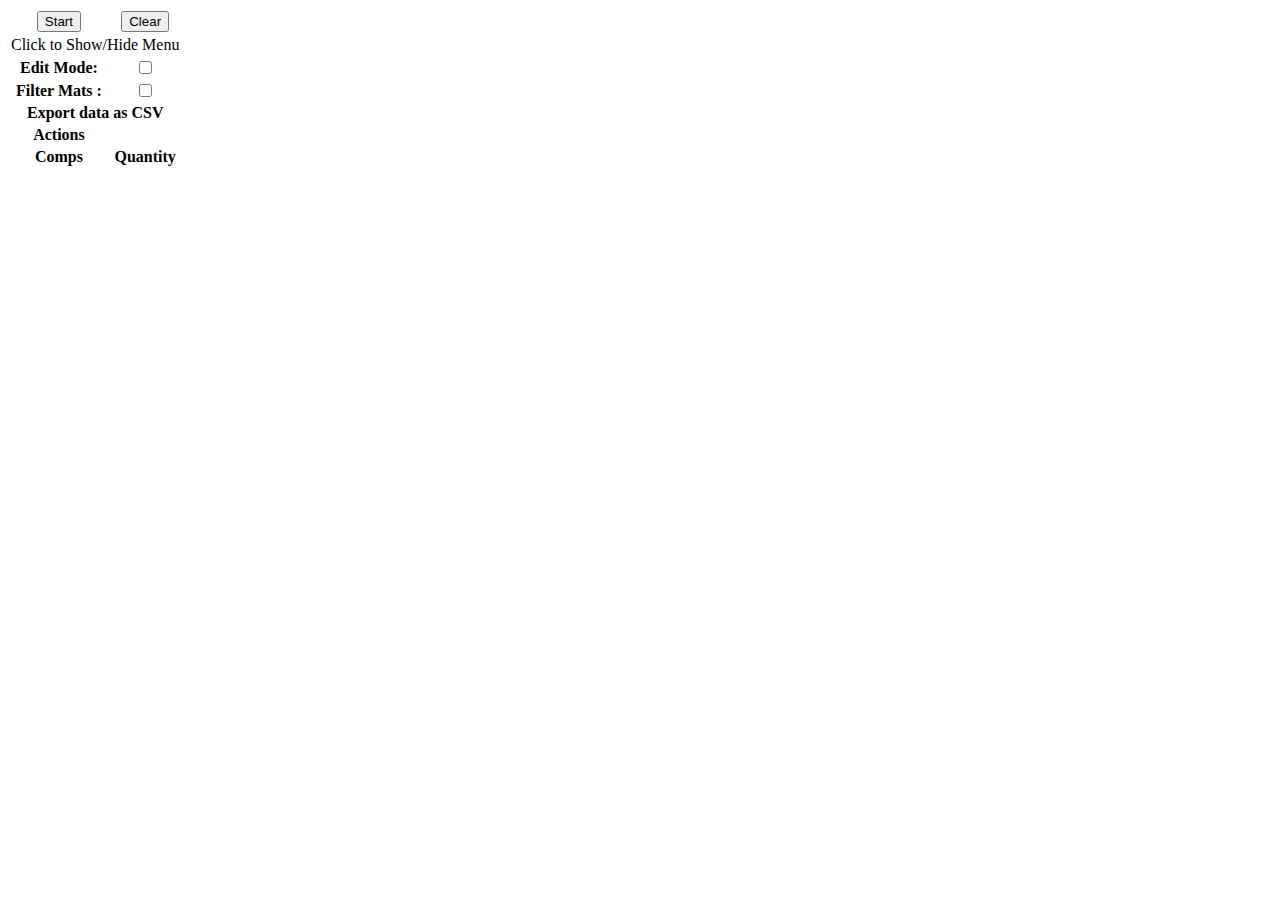
==== index.html @ 29f9e84e "Merge branch 'ZeroGwafa-master'" ====
<html>

<head>
    <link rel="stylesheet" type="text/css" href="https://runeapps.org/nis/nis.css" />
    <link rel="stylesheet" type="text/css" href="css/style.css">

    <script type="text/javascript" src="/ArchMatCounter/scripts/jquery.js"></script>
    <script type="text/javascript" src="/ArchMatCounter/scripts/jquery-color.js"></script>
    <script type="text/javascript" src="https://runeapps.org/runeappslib.js"></script>
    <script type="text/javascript" src="https://runeapps.org/alt1lib.js"></script>
    <script type="text/javascript" src="https://runeapps.org/imagedetect.js"></script>
    <script type="text/javascript" src="https://runeapps.org/imagelibs/chatbox.js"></script>
</head>

<body class="nis">
    <div class="main">
        <table class="ui">
            <thead class='menu'>
                <tr>
                    <th><button class="tracker nisbutton">Start</button></th>
                    <th><button class="clear nisbutton">Clear</button></th>
                </tr>
            </thead>
            <tbody>
                <tr>
                    <td data-menu='hide' colspan=2 class="toggleMenu">Click to Show/Hide Menu</td>
                </tr>
            </tbody>
            <tbody class='options'>
                <tr>
                    <th title="When checked, allows you to edit the values for each material.">Edit Mode:</th>
                    <th><input type="checkbox" class="edit"></th>
                </tr>
                <tr>
                    <th title="When checked, will only show materials with a Quantity greater than 0">Filter Mats :</th>
                    <th><input type="checkbox" class="filter"></th>
                </tr>
                <tr>
                    <th colspan=2><span class='export'>Export data as CSV</span></th>
                </tr>
            </tbody>
            <tbody>
                <tr>
                    <th>Actions</th>
                    <th><span class='actions'></span></th>
                </tr>
                <tr>
                    <th id="comps">Comps</th>
                    <th id="quantity">Quantity</th>
                </tr>
            </tbody>
            <tbody class="mats">
            </tbody>
        </table>
    </div>

    <script src="scripts/data.js"></script>
    <script src="scripts/script.js"></script>
</body>

</html>
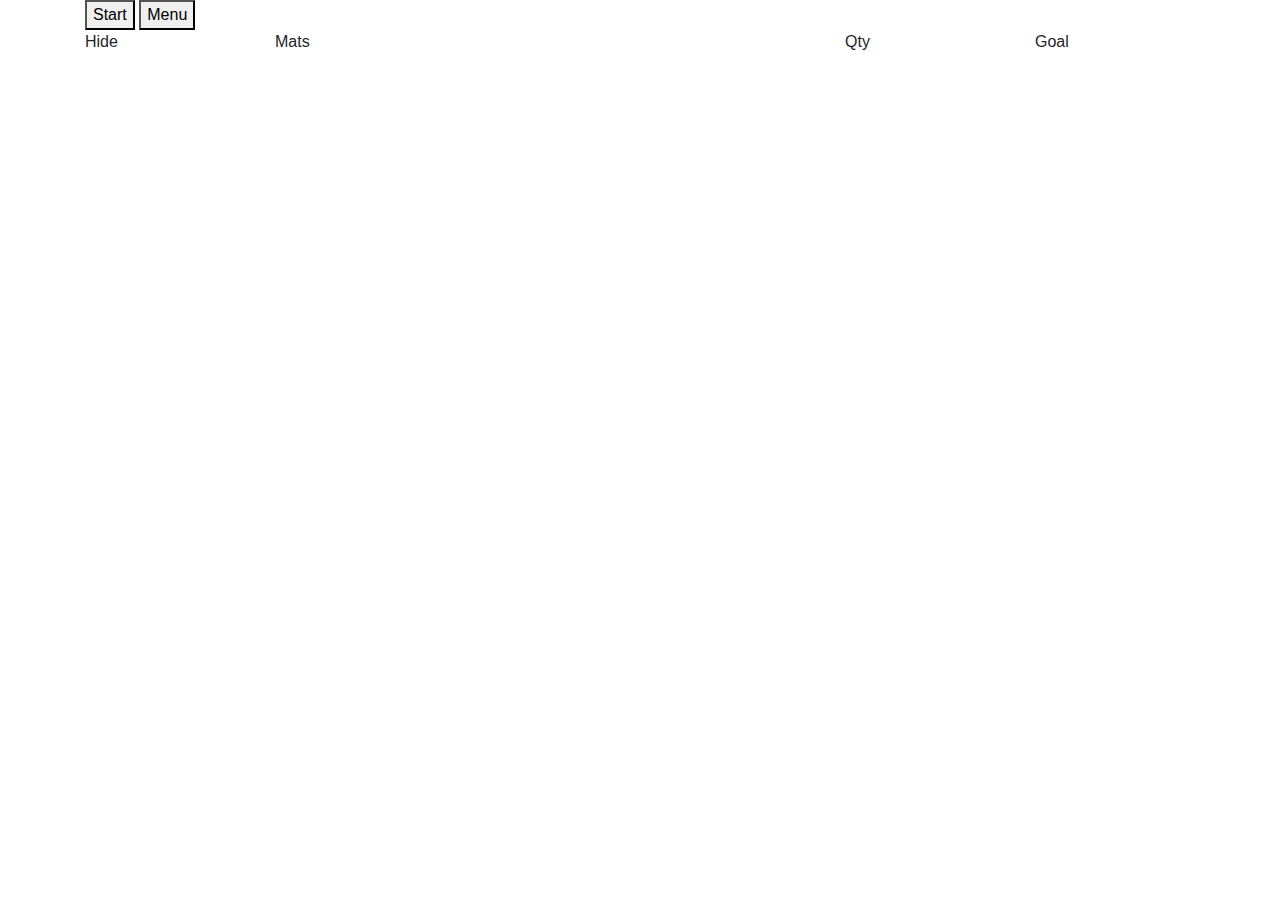
==== commit cc772710: "put artefacts into collections for easier viewing" ====
--- a/index.html
+++ b/index.html
@@ -1,61 +1,125 @@
 <html>
 
 <head>
+    <link rel='stylesheet' href='https://stackpath.bootstrapcdn.com/bootstrap/4.3.1/css/bootstrap.min.css' integrity='sha384-ggOyR0iXCbMQv3Xipma34MD+dH/1fQ784/j6cY/iJTQUOhcWr7x9JvoRxT2MZw1T' crossorigin='anonymous'>
+    <script src="https://code.jquery.com/jquery-3.4.1.slim.min.js" integrity="sha384-J6qa4849blE2+poT4WnyKhv5vZF5SrPo0iEjwBvKU7imGFAV0wwj1yYfoRSJoZ+n" crossorigin="anonymous"></script>
+    <script src="https://cdn.jsdelivr.net/npm/popper.js@1.16.0/dist/umd/popper.min.js" integrity="sha384-Q6E9RHvbIyZFJoft+2mJbHaEWldlvI9IOYy5n3zV9zzTtmI3UksdQRVvoxMfooAo" crossorigin="anonymous"></script>
+    <script src="https://stackpath.bootstrapcdn.com/bootstrap/4.4.1/js/bootstrap.min.js" integrity="sha384-wfSDF2E50Y2D1uUdj0O3uMBJnjuUD4Ih7YwaYd1iqfktj0Uod8GCExl3Og8ifwB6" crossorigin="anonymous"></script>
     <link rel="stylesheet" type="text/css" href="https://runeapps.org/nis/nis.css" />
     <link rel="stylesheet" type="text/css" href="css/style.css">
 
-    <script type="text/javascript" src="/ArchMatCounter/scripts/jquery.js"></script>
-    <script type="text/javascript" src="/ArchMatCounter/scripts/jquery-color.js"></script>
     <script type="text/javascript" src="https://runeapps.org/runeappslib.js"></script>
+    <link rel="stylesheet" type="text/css" href="https://runeapps.org/runeappslib.css">
     <script type="text/javascript" src="https://runeapps.org/alt1lib.js"></script>
     <script type="text/javascript" src="https://runeapps.org/imagedetect.js"></script>
     <script type="text/javascript" src="https://runeapps.org/imagelibs/chatbox.js"></script>
 </head>
 
 <body class="nis">
-    <div class="main">
-        <table class="ui">
-            <thead class='menu'>
-                <tr>
-                    <th><button class="tracker nisbutton">Start</button></th>
-                    <th><button class="clear nisbutton">Clear</button></th>
-                </tr>
-            </thead>
-            <tbody>
-                <tr>
-                    <td data-menu='hide' colspan=2 class="toggleMenu">Click to Show/Hide Menu</td>
-                </tr>
-            </tbody>
-            <tbody class='options'>
-                <tr>
-                    <th title="When checked, allows you to edit the values for each material.">Edit Mode:</th>
-                    <th><input type="checkbox" class="edit"></th>
-                </tr>
-                <tr>
-                    <th title="When checked, will only show materials with a Quantity greater than 0">Filter Mats :</th>
-                    <th><input type="checkbox" class="filter"></th>
-                </tr>
-                <tr>
-                    <th colspan=2><span class='export'>Export data as CSV</span></th>
-                </tr>
-            </tbody>
-            <tbody>
-                <tr>
-                    <th>Actions</th>
-                    <th><span class='actions'></span></th>
-                </tr>
-                <tr>
-                    <th id="comps">Comps</th>
-                    <th id="quantity">Quantity</th>
-                </tr>
-            </tbody>
-            <tbody class="mats">
-            </tbody>
-        </table>
+    <div class="container">
+        <div class="row">
+            <div class="col">
+                <button class="tracker nisbutton">
+                    Start
+                </button>
+                <button class="nisbutton" type="button" data-toggle="collapse" data-target="#menu" aria-expanded="false" aria-controls="menu">
+                <!-- <button class="nisbutton" id="test"> -->
+                    Menu
+                </button>
+            </div>
+        </div>
+        <div class="row">
+            <div class="col">
+                <div class="collapse" id="menu" class="menu">
+                    <div class="row">
+                        <div class="col header" title="When checked, will only show materials with a Quantity greater than 0">
+                            <h6>Filter Mats</h6>
+                        </div>
+                        <div class="col">
+                            <input type="checkbox" class="filter" />
+                        </div>
+                    </div>
+                    <div class="row">
+                        <div class="col header" title="When checked, allows you to edit the values for each material.">
+                            <h6>Edit Mode</h6>
+                        </div>
+                        <div class="col">
+                            <input type="checkbox" class="edit" />
+                        </div>
+                    </div>
+                    <div class="row">
+                        <div class="col header" title="When checked, Shows the goals column.">
+                            <h6>Enable Goals</h6>
+                        </div>
+                        <div class="col">
+                            <input type="checkbox" class="goals" />
+                        </div>
+                    </div>
+                    <div class="row">
+                        <div class="col header" title="Allows the user to select the chat box the app should target.">
+                            <h6>Select Chat</h6>
+                        </div>
+                        <div class="col">
+                            <select class="chat">
+                                <option value="">Select Chat</option>
+                            </select>
+                        </div>
+                    </div>
+                    <div class="row">
+                        <div class="col header" title="Clears material Qty column.">
+                            <button class="clear nisbutton" data-type="qty" name='qty'>
+                                    ClearQty
+                                </button>
+                        </div>
+                        <div class="col header" title="Clears material Goals column.">
+                            <button class="clear nisbutton" data-type="goal" name="goals">
+                                    ClearGoals
+                                </button>
+                        </div>
+                    </div>
+                    <div class="row">
+                        <div class="col header" title="Imports a JSON list from the Wiki Calc.">
+                            <button class='nisbutton openImport'>
+                                    ArtifactCalc
+                                </button>
+                        </div>
+                        <div class="col header" title="Imports a JSON list from the Wiki Calc.">
+                            <button class='nisbutton openCollectionsImport'>
+                                    CollectionsCalc
+                                </button>
+                        </div>
+                    </div>
+                    <div class="row">
+                        <div class="col header" title="Exports the current data as a CSV file.">
+                            <button class='nisbutton export'>
+                                    CSV Export
+                                </button>
+                        </div>
+                    </div>
+                </div>
+            </div>
+        </div>
     </div>
-
-    <script src="scripts/data.js"></script>
-    <script src="scripts/script.js"></script>
+    <div class="container matSection">
+        <div class="row matHeader">
+            <div class="col hide">Hide</div>
+            <div class="col-6 sort" data-sort='level'>
+                Mats
+            </div>
+            <div class="col sort" data-sort='qty'>
+                Qty
+            </div>
+            <div class="col sort goalCol" data-sort='goal'>
+                Goal
+            </div>
+        </div>
+        <div class="row scroll">
+            <div class="col mats">
+            </div>
+        </div>
+    </div>
 </body>
+<script src="scripts/data.js"></script>
+<script src="scripts/script.js"></script>
 
 </html>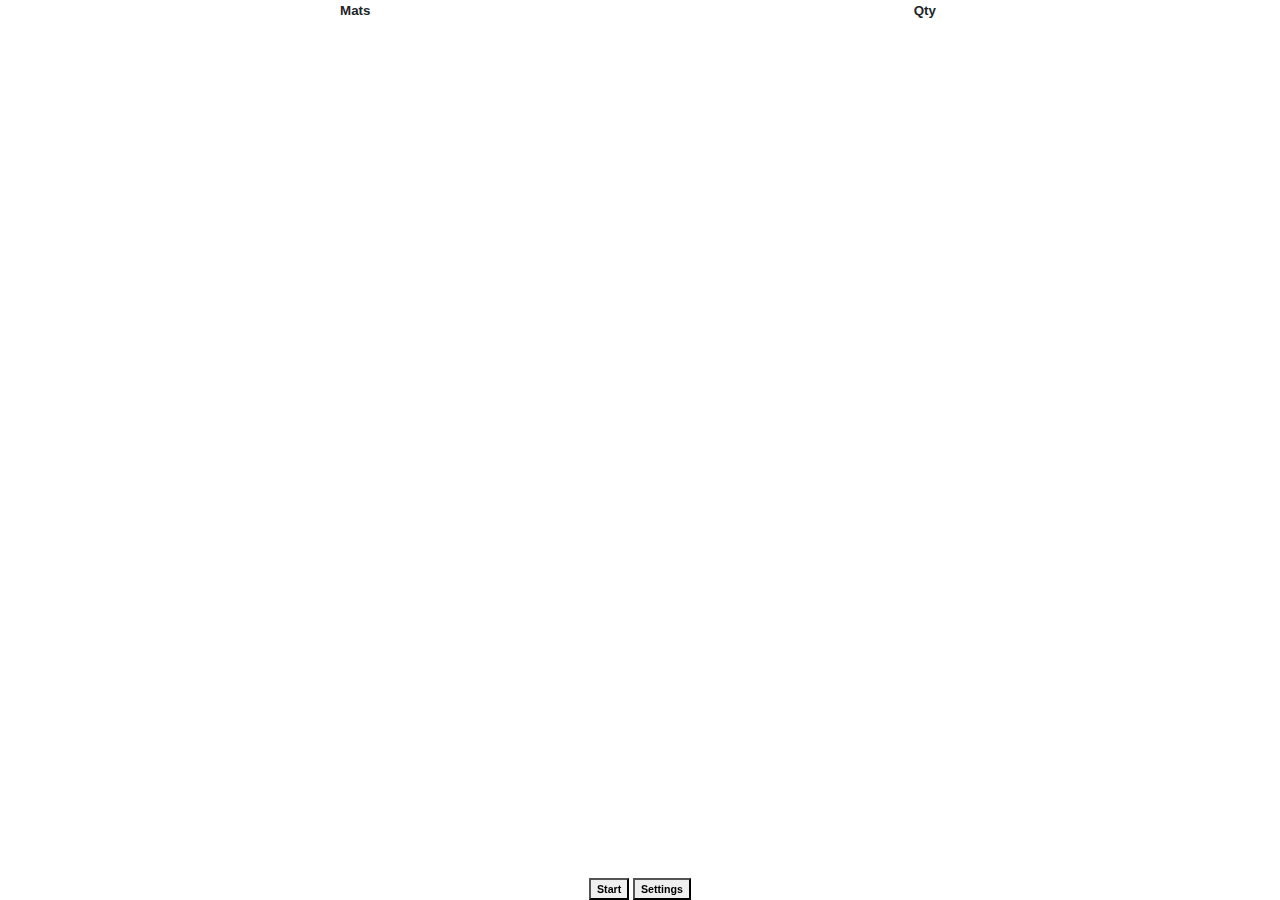
==== commit dbf5cb9f: "UI Redesign and additions" ====
--- a/index.html
+++ b/index.html
@@ -17,23 +17,46 @@
 
 <body class="nis">
     <div class="container">
-        <div class="row">
+        <div class="row matHeader">
+            <div class="col hide">Hide</div>
+            <div class="col-6 sort" data-sort='level'>
+                Mats
+            </div>
+            <div class="col sort" data-sort='qty'>
+                Qty
+            </div>
+            <div class="col sort goalCol" data-sort='goal'>
+                Goal
+            </div>
+        </div>
+        <div class="row scroll">
+            <div class="col mats ">
+            </div>
+        </div>
+        <div class="row fixed-bottom">
             <div class="col">
                 <button class="tracker nisbutton">
                     Start
                 </button>
-                <button class="nisbutton" type="button" data-toggle="collapse" data-target="#menu" aria-expanded="false" aria-controls="menu">
-                <!-- <button class="nisbutton" id="test"> -->
-                    Menu
+                <button class="nisbutton" data-toggle="modal" data-target="#settings" type="button">
+                    Settings
                 </button>
             </div>
         </div>
-        <div class="row">
-            <div class="col">
-                <div class="collapse" id="menu" class="menu">
+    </div>
+    <div class="modal nis" tabindex="-1" role="dialog" id="settings">
+        <div class="modal-dialog" role="document">
+            <div class="modal-content">
+                <div class="modal-header">
+                    <h5 class="modal-title">Settings</h5>
+                    <button type="button" class="close" data-dismiss="modal" aria-label="Close">
+                        <span aria-hidden="true">&times;</span>
+                    </button>
+                </div>
+                <div class="modal-body">
                     <div class="row">
                         <div class="col header" title="When checked, will only show materials with a Quantity greater than 0">
-                            <h6>Filter Mats</h6>
+                            <h6>Enable Filter</h6>
                         </div>
                         <div class="col">
                             <input type="checkbox" class="filter" />
@@ -41,10 +64,10 @@
                     </div>
                     <div class="row">
                         <div class="col header" title="When checked, allows you to edit the values for each material.">
-                            <h6>Edit Mode</h6>
+                            <h6>Enable Edit</h6>
                         </div>
                         <div class="col">
-                            <input type="checkbox" class="edit" />
+                            <input type="checkbox" class="edit" data-toggle="modal" data-target="#settings" />
                         </div>
                     </div>
                     <div class="row">
@@ -67,54 +90,72 @@
                     </div>
                     <div class="row">
                         <div class="col header" title="Clears material Qty column.">
-                            <button class="clear nisbutton" data-type="qty" name='qty'>
-                                    ClearQty
-                                </button>
+                            <button class="nisbutton" data-type="qty" name='qty' data-toggle="collapse" href="#clearQty">
+                                ClearQty
+                            </button>
                         </div>
                         <div class="col header" title="Clears material Goals column.">
-                            <button class="clear nisbutton" data-type="goal" name="goals">
-                                    ClearGoals
-                                </button>
+                            <button class="nisbutton" data-type="goal" name="goals" data-toggle="collapse" href="#clearGoals">
+                                ClearGoals
+                            </button>
                         </div>
                     </div>
+                    <div class="row collapse warning" id="clearQty">
+                        <div class="col">
+                            <div class="row">
+                                <div class="col text-center">
+                                    Clear Qty?
+                                </div>
+                            </div>
+                            <div class="row">
+                                <div class="col header">
+                                    <button class="nisbutton clear" data-type="qty" data-toggle="collapse" href="#clearQty">
+                                        Yes
+                                    </button>
+                                </div>
+                                <div class="col">
+                                    <button class="nisbutton" data-toggle="collapse" href="#clearQty">
+                                        No
+                                    </button>
+                                </div>
+                            </div>
+                        </div>
+                    </div>
+                    <div class="row collapse warning" id="clearGoals">
+                        <div class="col">
+                            <div class="row">
+                                <div class="col text-center">
+                                    Clear Goals?
+                                </div>
+                            </div>
+                            <div class="row">
+                                <div class="col header">
+                                    <button class="nisbutton clear" data-type="goal" data-toggle="collapse" href="#clearGoals">
+                                        Yes
+                                    </button>
+                                </div>
+                                <div class="col">
+                                    <button class="nisbutton" data-toggle="collapse" href="#clearGoals">
+                                        No
+                                    </button>
+                                </div>
+                            </div>
+                        </div>
+                    </div>
+
                     <div class="row">
                         <div class="col header" title="Imports a JSON list from the Wiki Calc.">
-                            <button class='nisbutton openImport'>
-                                    ArtifactCalc
-                                </button>
+                            <button class='nisbutton openImport' data-toggle="modal" data-target="#settings">
+                                ArtifactCalc
+                            </button>
                         </div>
-                        <div class="col header" title="Imports a JSON list from the Wiki Calc.">
-                            <button class='nisbutton openCollectionsImport'>
-                                    CollectionsCalc
-                                </button>
-                        </div>
-                    </div>
-                    <div class="row">
                         <div class="col header" title="Exports the current data as a CSV file.">
                             <button class='nisbutton export'>
-                                    CSV Export
-                                </button>
+                                CSV Export
+                            </button>
                         </div>
                     </div>
                 </div>
-            </div>
-        </div>
-    </div>
-    <div class="container matSection">
-        <div class="row matHeader">
-            <div class="col hide">Hide</div>
-            <div class="col-6 sort" data-sort='level'>
-                Mats
-            </div>
-            <div class="col sort" data-sort='qty'>
-                Qty
-            </div>
-            <div class="col sort goalCol" data-sort='goal'>
-                Goal
-            </div>
-        </div>
-        <div class="row scroll">
-            <div class="col mats">
             </div>
         </div>
     </div>
--- a/css/style.css
+++ b/css/style.css
@@ -0,0 +1,133 @@
+.header {
+    font-weight: bold;
+}
+
+.row {
+    text-align: center;
+}
+
+.matHeader {
+    border-top: white solid .5px;
+}
+
+.mats>.row,
+.matHeader * {
+    border-bottom: white solid .5px;
+    border-right: white solid .5px;
+    border-collapse: collapse;
+}
+
+.matHeader,
+.mats>.row * {
+    border-left: white solid .5px;
+}
+
+.scroll {
+    overflow-y: scroll;
+    height: calc(100% - 78px);
+}
+
+.mats {
+    height: 100%
+}
+
+.scroll::-webkit-scrollbar {
+    display: none;
+}
+
+body.nis:not(.artefact)::-webkit-scrollbar {
+    display: none;
+}
+
+body.nis:not(.artefact) {
+    overflow: scroll !important;
+    min-width: 315px;
+    height: 100vh;
+}
+
+.complete {
+    background-color: lime;
+    color: black;
+}
+
+.container * {
+    font-weight: bold;
+    font-size: 10pt;
+}
+
+.hide {
+    display: none;
+}
+
+.getMat {
+    background-color: #00eeff !important;
+    transition: background-color 500ms;
+}
+
+.normal {
+    background-color: transparent;
+    transition: background-color 500ms;
+}
+
+.goal,
+.goalCol {
+    display: none;
+}
+
+.expand {
+    /* margin-bottom: 17em !important; */
+}
+
+.nisbutton {
+    font-size: 8pt !important;
+}
+
+.artefact {
+    overflow: hidden !important;
+    /* margin-bottom: 2em !important; */
+    min-width: 400px;
+}
+
+.artefactInput {
+    text-align: center;
+    /* max-width: 2em; */
+}
+
+.artefactInput::-webkit-outer-spin-button,
+.artefactInput::-webkit-inner-spin-button {
+    -webkit-appearance: none;
+    /* margin: 0; */
+}
+
+.import {
+    position: fixed;
+    top: 0;
+    right: 0;
+}
+
+.artifactMenu {
+    margin-bottom: 4em
+}
+
+.main {
+    overflow: scroll;
+    padding-bottom: 3em;
+    max-height: 100vh;
+    margin: 0 5px;
+}
+
+.input-group-text {
+    min-width: 249px;
+}
+
+.modal-body,
+.modal-header {
+    background-color: black;
+    color: white;
+}
+
+.warning {
+    background-color: yellow;
+    color: black;
+    font-weight: bold;
+}